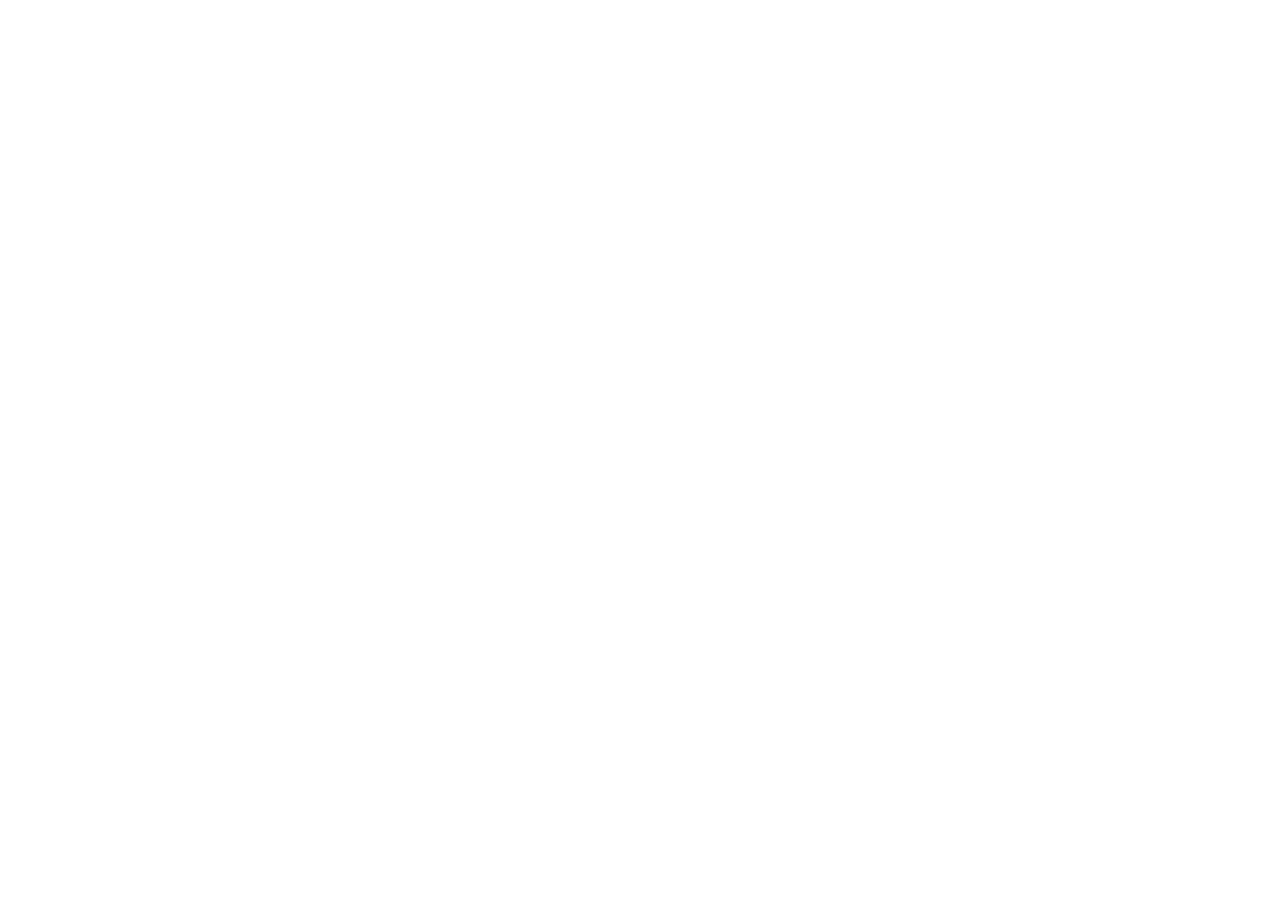
==== index.html @ 31b598bf "primeiro commit - Inicio" ====
<!DOCTYPE html>
<html lang="pt-BR">
<head>
    <meta charset="UTF-8">
    <meta name="viewport" content="width=device-width, initial-scale=1.0">
    <title>Atividades do Rocket Program - HTML</title>
</head>
<body>
    
</body>
</html>
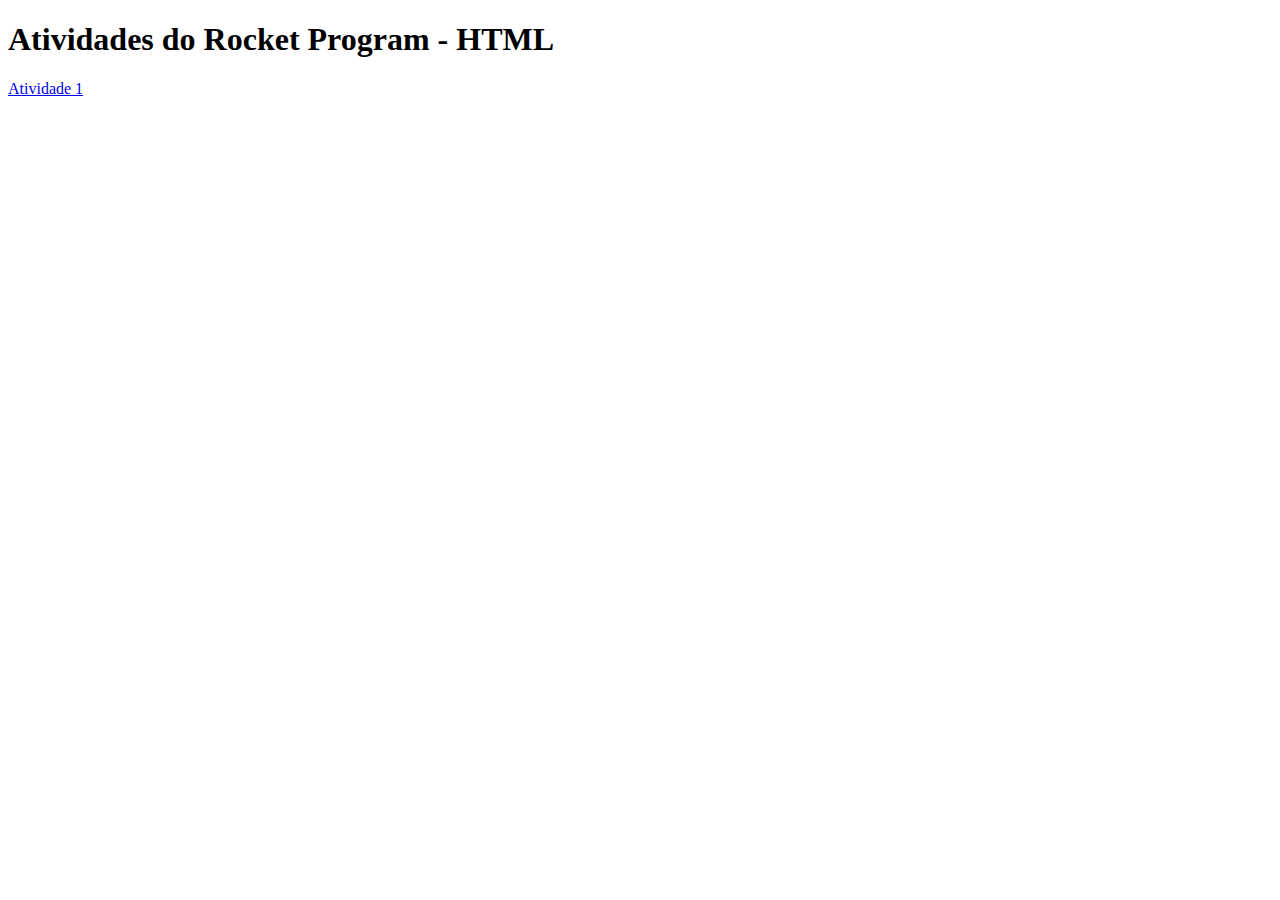
==== commit b337bede: "add informações na atividade 1" ====
--- a/index.html
+++ b/index.html
@@ -6,6 +6,8 @@
     <title>Atividades do Rocket Program - HTML</title>
 </head>
 <body>
-    
+    <h1> Atividades do Rocket Program - HTML </h1>
+
+    <a href="./atividade1/"> Atividade 1 </a>
 </body>
 </html>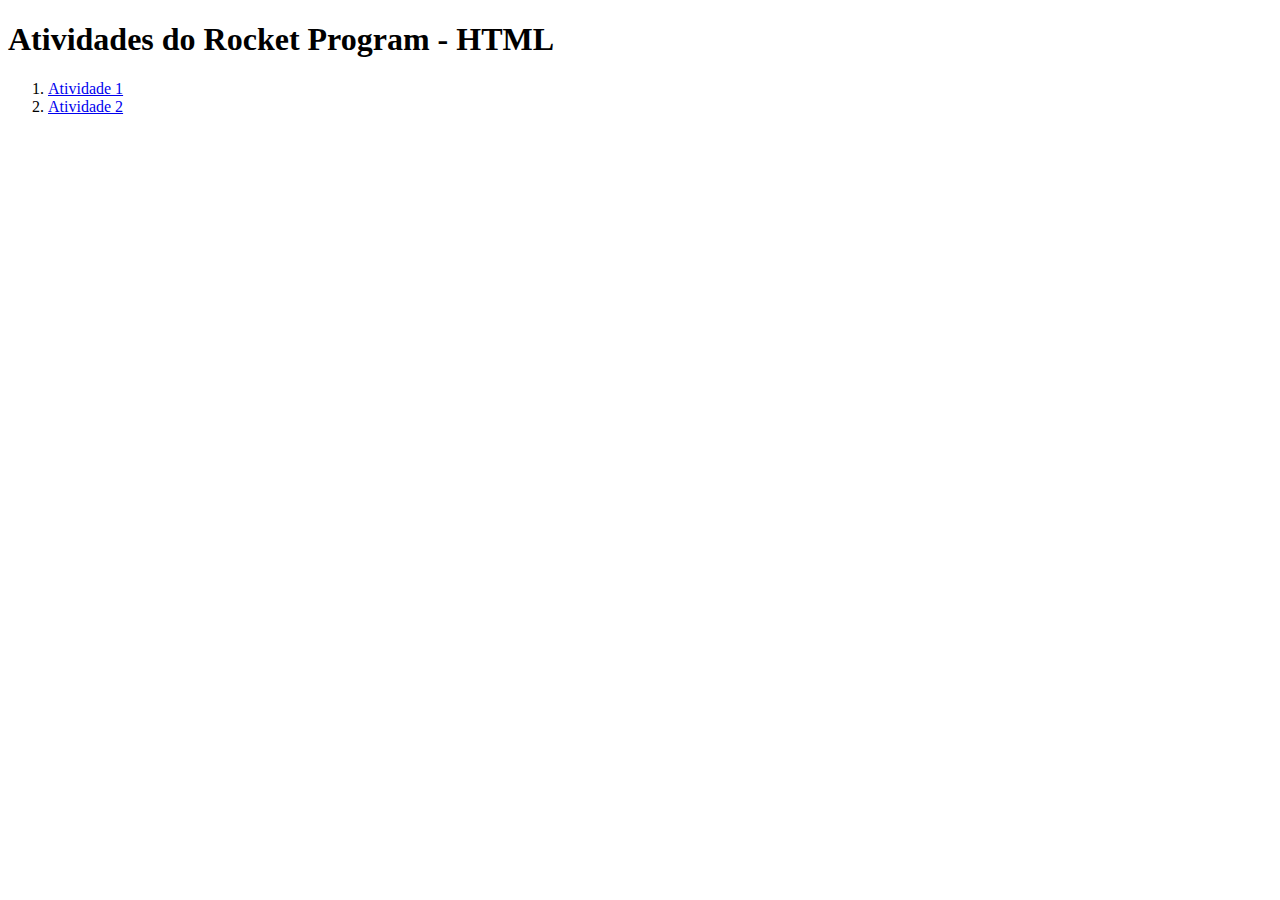
==== commit 201f4b52: "links" ====
--- a/index.html
+++ b/index.html
@@ -8,6 +8,9 @@
 <body>
     <h1> Atividades do Rocket Program - HTML </h1>
 
-    <a href="./atividade1/"> Atividade 1 </a>
+    <ol>
+        <li> <a href="./atividade1/"> Atividade 1 </a> </li> 
+        <li> <a href="./atividade2/"> Atividade 2 </a> </li> 
+    </ol>
 </body>
 </html>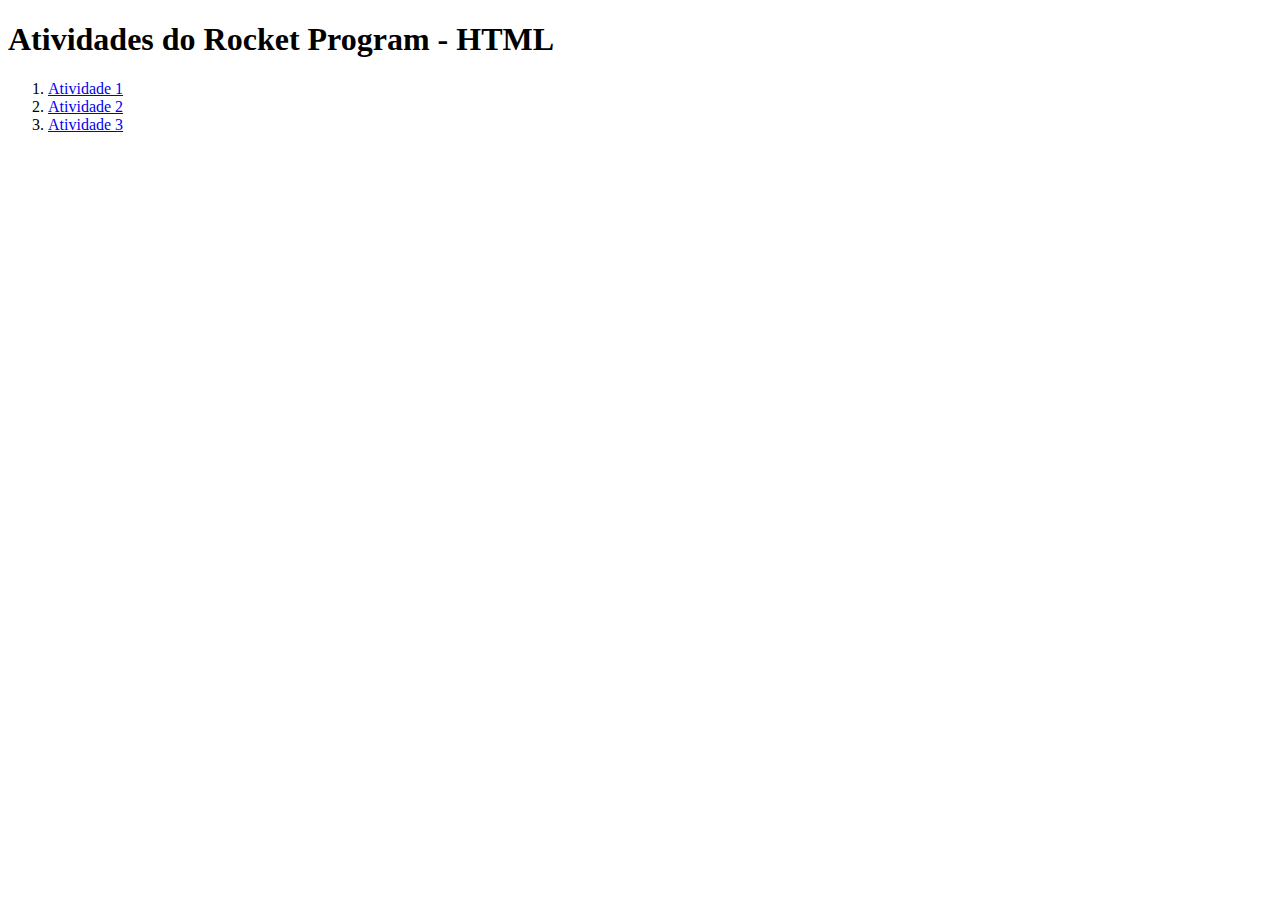
==== commit f7524784: "add login atv 3" ====
--- a/index.html
+++ b/index.html
@@ -11,6 +11,7 @@
     <ol>
         <li> <a href="./atividade1/"> Atividade 1 </a> </li> 
         <li> <a href="./atividade2/"> Atividade 2 </a> </li> 
+        <li> <a href="./atividade3/"> Atividade 3 </a></li>
     </ol>
 </body>
 </html>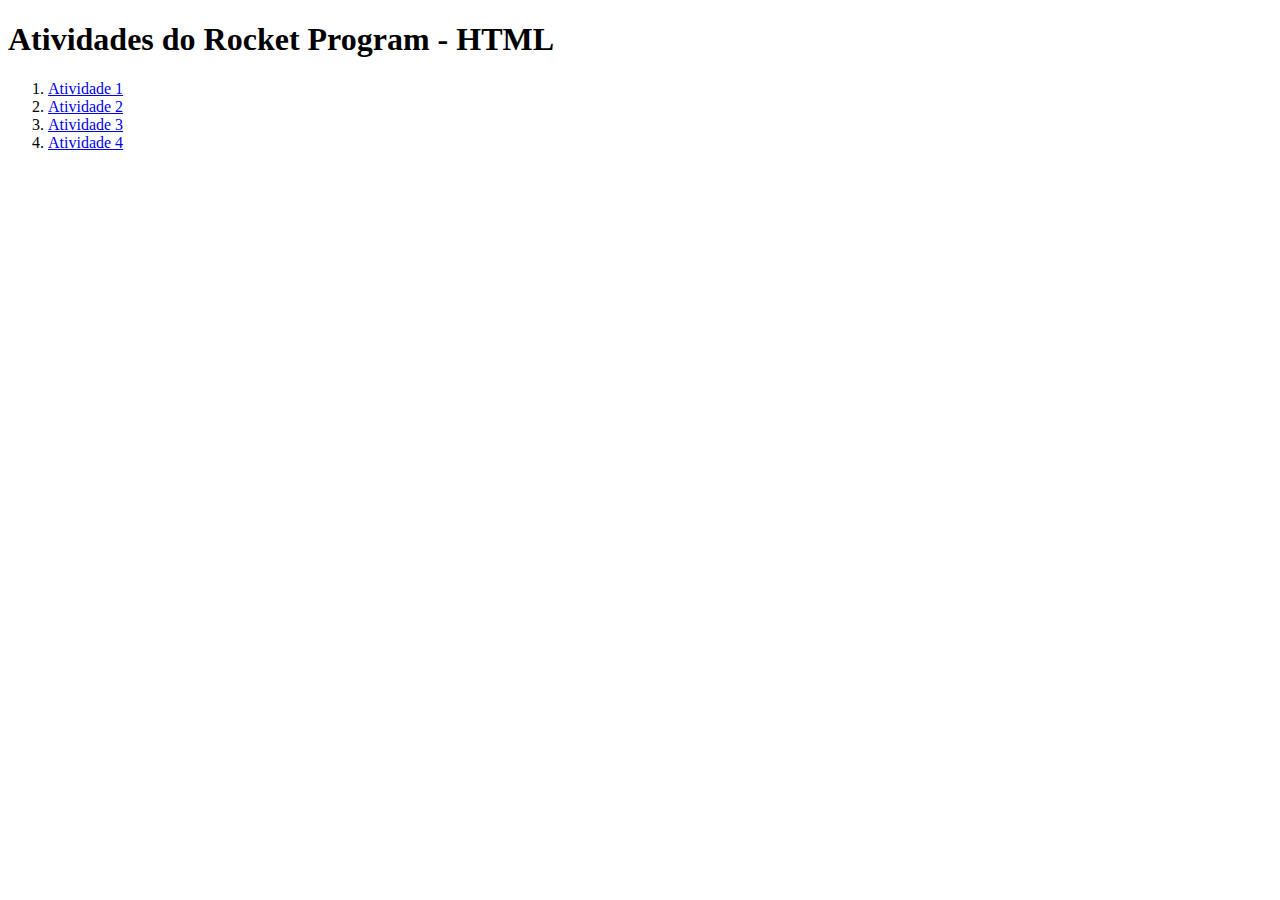
==== commit f8cd107e: "add video test" ====
--- a/index.html
+++ b/index.html
@@ -12,6 +12,7 @@
         <li> <a href="./atividade1/"> Atividade 1 </a> </li> 
         <li> <a href="./atividade2/"> Atividade 2 </a> </li> 
         <li> <a href="./atividade3/"> Atividade 3 </a></li>
+        <li> <a href="./atividade4/"> Atividade 4 </a></li>
     </ol>
 </body>
 </html>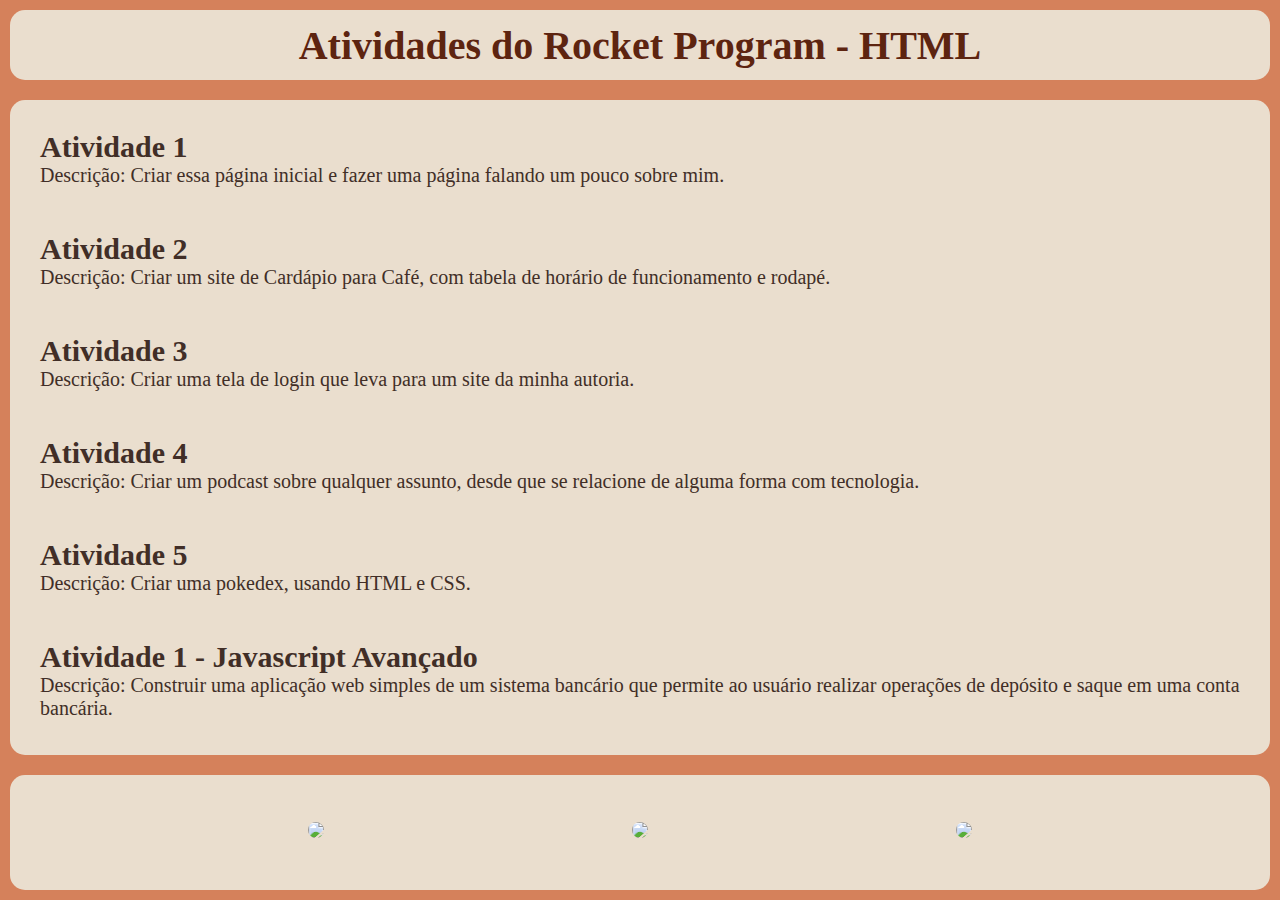
==== commit 847112e3: "add atv1jsadv pag inicial" ====
--- a/index.html
+++ b/index.html
@@ -1,18 +1,51 @@
 <!DOCTYPE html>
 <html lang="pt-BR">
+
 <head>
     <meta charset="UTF-8">
     <meta name="viewport" content="width=device-width, initial-scale=1.0">
     <title>Atividades do Rocket Program - HTML</title>
+    <link rel="stylesheet" href="style.css">
 </head>
+
 <body>
-    <h1> Atividades do Rocket Program - HTML </h1>
+    <div class="header">
+        <h1> Atividades do Rocket Program - HTML </h1>
+    </div> <!-- header -->
+    <div class="content">
+        <ul>
+            <li><a href="./atividade1/" class="lista">
+                <h2> Atividade 1</h2>
+                <p>Descrição: Criar essa página inicial e fazer uma página falando um pouco sobre mim.</p>
+            </a></li>
+            <li><a href="./atividade2/" class="lista">
+                <h2> Atividade 2 </h2>
+                <p>Descrição: Criar um site de Cardápio para Café, com tabela de horário de funcionamento e rodapé.</p>
+            </a></li>
+            <li><a href="./atividade3/" class="lista">
+                <h2>Atividade 3</h2>
+                <p>Descrição: Criar uma tela de login que leva para um site da minha autoria.</p>
+            </a></li>
+            <li><a href="./atividade4/" class="lista">
+                <h2> Atividade 4 </h2>
+                <p>Descrição: Criar um podcast sobre qualquer assunto, desde que se relacione de alguma forma com tecnologia.</p>
+            </a></li>
+            <li><a href="./pokedex/" class="lista">
+                <h2> Atividade 5 </h2>
+                <p>Descrição: Criar uma pokedex, usando HTML e CSS.</p>
+            </a></li>
+            <li><a href="./Atividade1-JsADV/" class="lista">
+                <h2> Atividade 1 - Javascript Avançado </h2>
+                <p>Descrição: Construir uma aplicação web simples de um sistema bancário que permite ao usuário realizar operações de depósito e saque em uma conta bancária.</p>
+            </a></li>
+        </ul>
+        </ul>
+    </div> <!-- content -->
+    <div class="footer">
+        <a href="https://www.linkedin.com/in/larissa-muller-8254ba217/" target="_blank"><img src="atividade3/linkedin.png"></a>
+        <a href="https://github.com/LariMuller" target="_blank"><img src="atividade3/github.png"></a>
+        <a href="https://www.instagram.com/alpar_br/" target="_blank"><img src="atividade3/instagram.png"></a>
+    </div> <!-- footer -->
+</body>
 
-    <ol>
-        <li> <a href="./atividade1/"> Atividade 1 </a> </li> 
-        <li> <a href="./atividade2/"> Atividade 2 </a> </li> 
-        <li> <a href="./atividade3/"> Atividade 3 </a></li>
-        <li> <a href="./atividade4/"> Atividade 4 </a></li>
-    </ol>
-</body>
 </html>--- a/style.css
+++ b/style.css
@@ -0,0 +1,129 @@
+*{
+    margin: 0;
+    padding: 0;
+    box-sizing: border-box;
+    font-family: Georgia, Times, 'Times New Roman', serif;
+    color: #412E27;
+}
+a,
+button {
+    font-family: inherit;
+    cursor: pointer;
+    color: currentColor;
+    text-decoration: none;
+}
+input, textarea, select {
+    font-family: inherit;
+    color: currentColor;
+}
+html, body{
+    background-color:#D5815B;
+    min-height: 100svh;
+    width: 100vw;
+}
+body{
+    display: grid;
+    grid-template-areas: 'header' 'content' 'footer';
+    grid-template-rows: 10% 75% 15%;
+    font-size: 20px;
+    overflow: scroll;
+}
+.header{
+    grid-area: header;
+    background-color: #EADECE;
+    margin: 10px;
+    display: flex;
+    align-items: center;
+    justify-content: center;
+    border-radius: 15px;
+    text-align: center;
+}
+body::-webkit-scrollbar {
+    display: none;
+}
+.header h1{
+    color:#5D2410;
+}
+.content{
+    grid-area: content;
+    margin: 10px;
+    background-color: #EADECE;
+    border-radius: 15px;
+    overflow: scroll;
+}
+.content::-webkit-scrollbar {
+    display: none;
+}
+.footer{
+    grid-area: footer;
+    background-color: #EADECE;
+    margin: 10px;
+    border-radius: 15px;
+    display: flex;
+    align-items: center;
+    justify-content: space-evenly;
+}
+li{
+    list-style: none;
+}
+.lista{
+    margin: 15px;
+    padding: 15px;
+    display: block;
+}
+.lista:hover{
+    background-color: #ccb89dbb;
+    border-radius: 15px;
+    box-shadow: 5px 5px #86786570;
+}
+.lista:hover h2{
+    color: #5D2410;
+    text-decoration: underline;
+}
+.footer img{
+    width: 80px;
+    border-radius: 50px;
+    margin: 10px;
+}
+.footer a:hover{
+    background-color: #ccb89dbb;
+    border-radius: 15px;
+    border-bottom: 5px solid #86786570;
+}
+@media (max-width: 900px){
+    .header{
+        font-size: 85%;
+    }
+    .footer img{
+        width: 70px;
+    }
+}
+@media (max-width: 700px) {
+    .header{
+        font-size: 80%;
+    }
+}
+@media (max-width: 660px) {
+    .header{
+        font-size: 70%
+    }
+    .content{
+        font-size: 90%;
+    }
+}
+@media (max-width: 580px) {
+    .header{
+        font-size: 60%;
+    }
+    .content{
+        font-size: 80%;
+    }    
+}
+@media (max-width: 500px) {
+    .header{
+        font-size: 50%;
+    }
+    .content{
+        font-size: 70%;
+    }
+}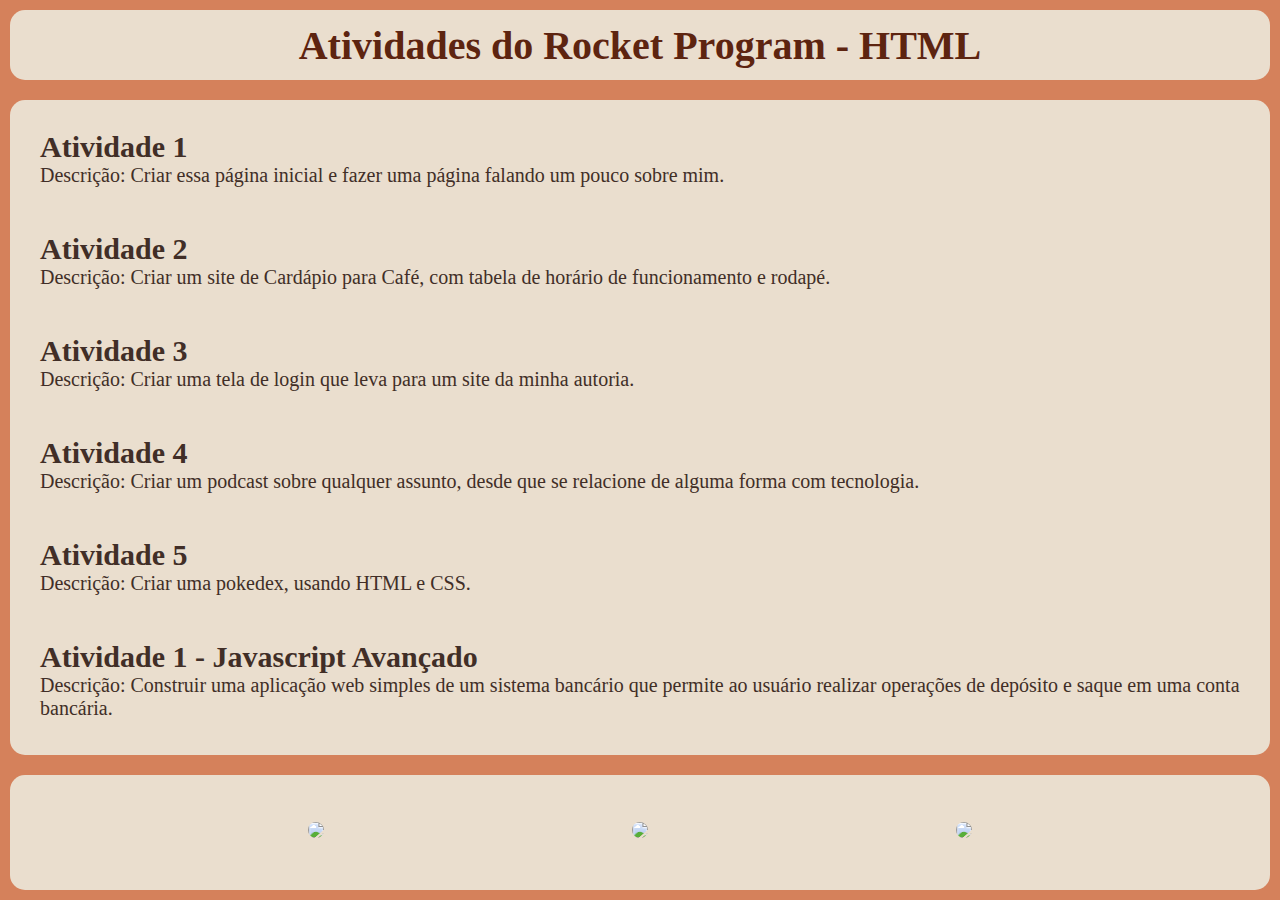
==== commit 04aea10e: "add atv3 jvadv pag inicial" ====
--- a/index.html
+++ b/index.html
@@ -38,6 +38,14 @@
                 <h2> Atividade 1 - Javascript Avançado </h2>
                 <p>Descrição: Construir uma aplicação web simples de um sistema bancário que permite ao usuário realizar operações de depósito e saque em uma conta bancária.</p>
             </a></li>
+            <li><a href="./Atividade2-JsADV/" class="lista">
+                <h2> Atividade 2 - Javascript Avançado </h2>
+                <p>Descrição: Desenvolver uma aplicação web que simula um sistema de controle de iluminação para uma casa.</p>
+            </a></li>
+            <li><a href="./Atividade3-jsADV/" class="lista">
+                <h2> Atividade 3 - Javascript Avançado </h2>
+                <p>Descrição: Desenvolver uma aplicação web simples que exiba informações meteorológicas para uma determinada cidade, utilizando o padrão de arquitetura MVC.</p>
+            </a></li>
         </ul>
         </ul>
     </div> <!-- content -->
--- a/style.css
+++ b/style.css
@@ -18,7 +18,7 @@
 }
 html, body{
     background-color:#D5815B;
-    min-height: 100svh;
+    height: 100svh;
     width: 100vw;
 }
 body{
@@ -50,9 +50,15 @@
     background-color: #EADECE;
     border-radius: 15px;
     overflow: scroll;
+    overflow-x: hidden;
 }
-.content::-webkit-scrollbar {
-    display: none;
+.content::-webkit-scrollbar-thumb {
+    background-color: #d4c2aa;
+    border-radius: 10px;
+    border: 3px solid #ffffff;
+}
+.content::-webkit-scrollbar-track {
+    background: none;
 }
 .footer{
     grid-area: footer;
